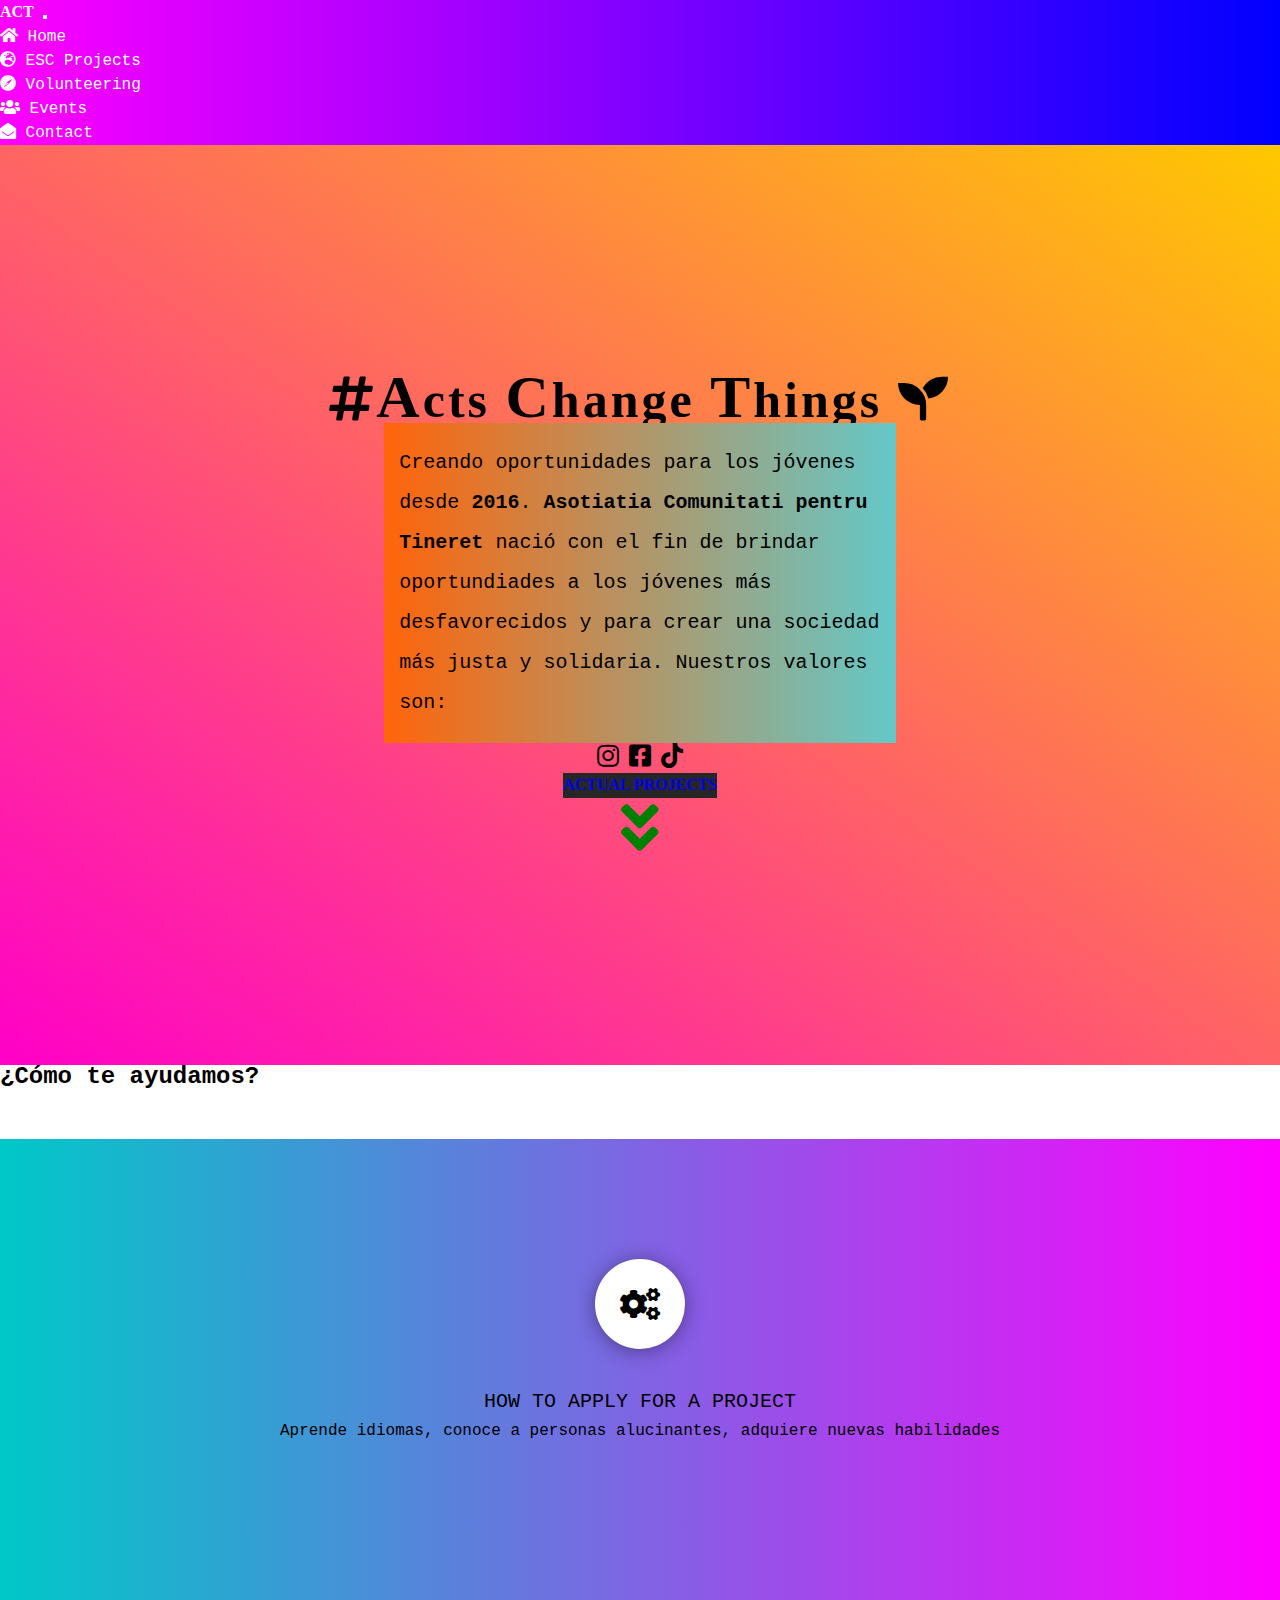
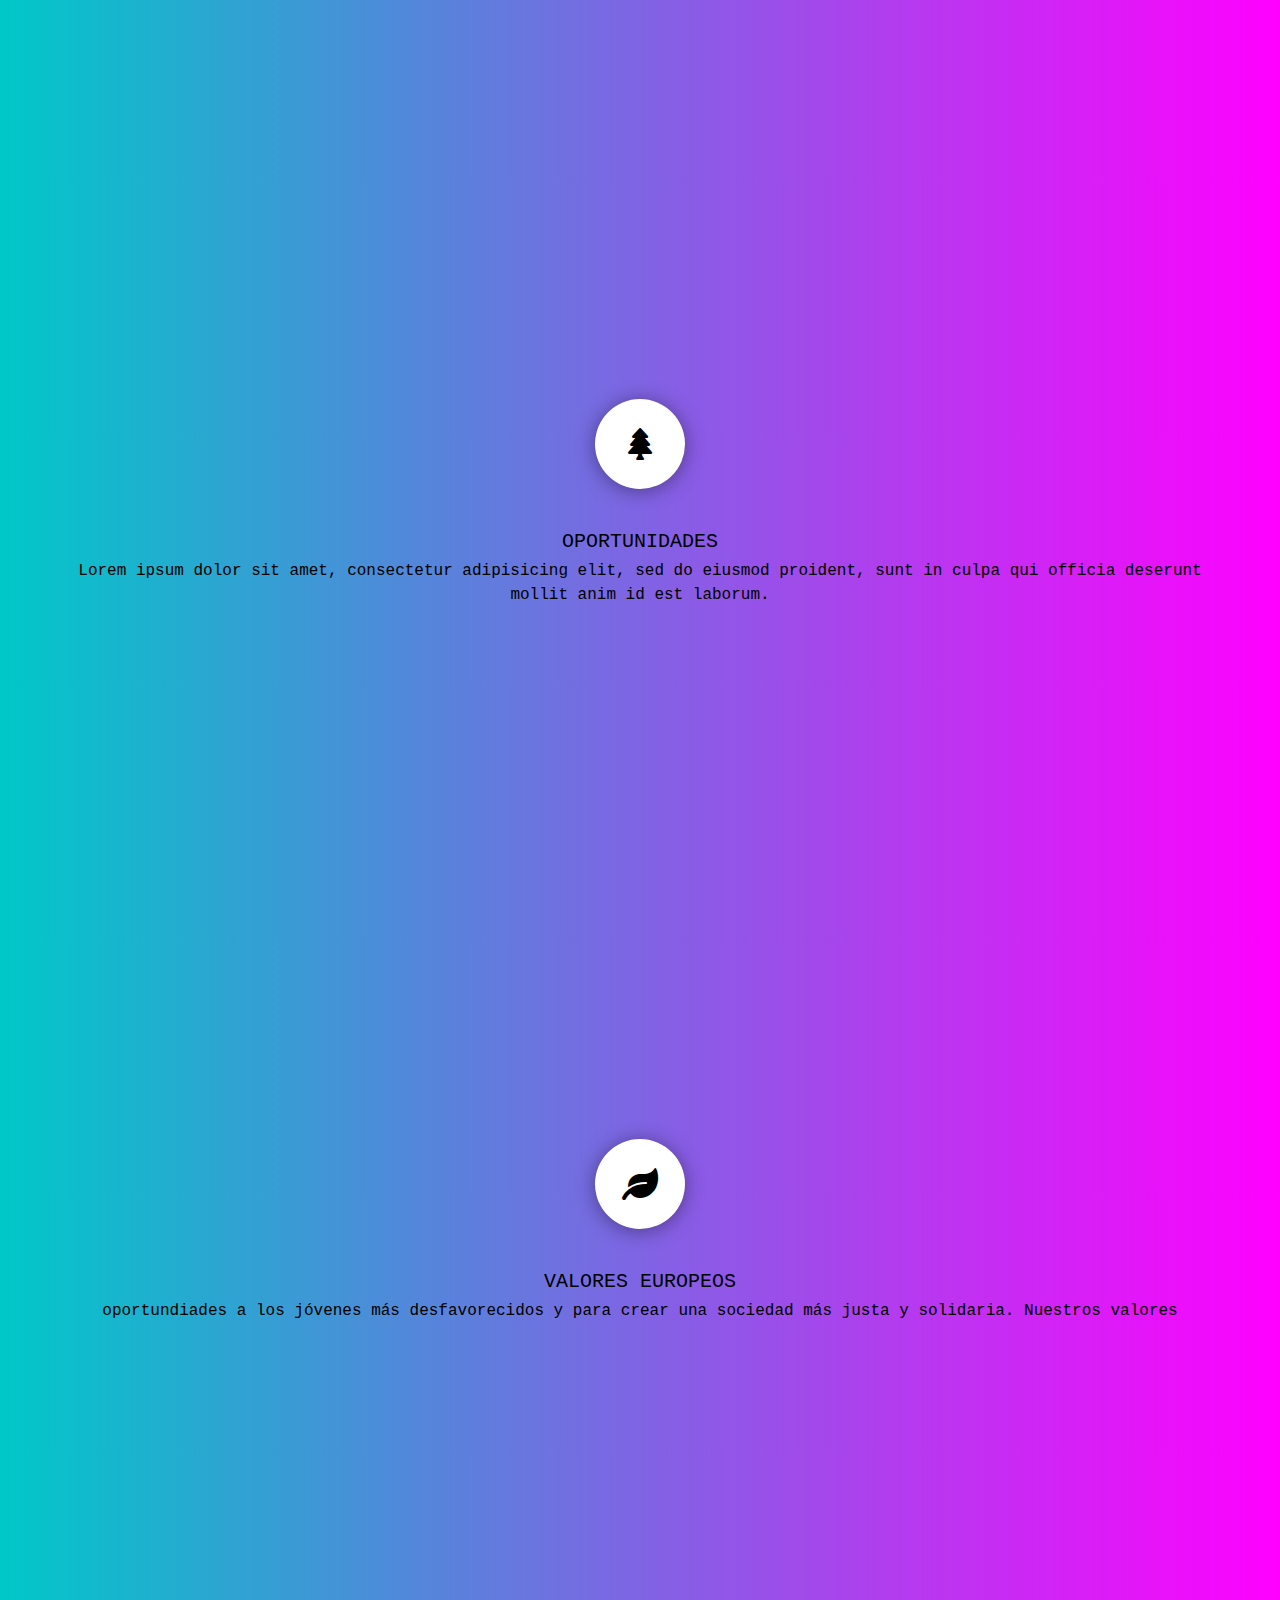
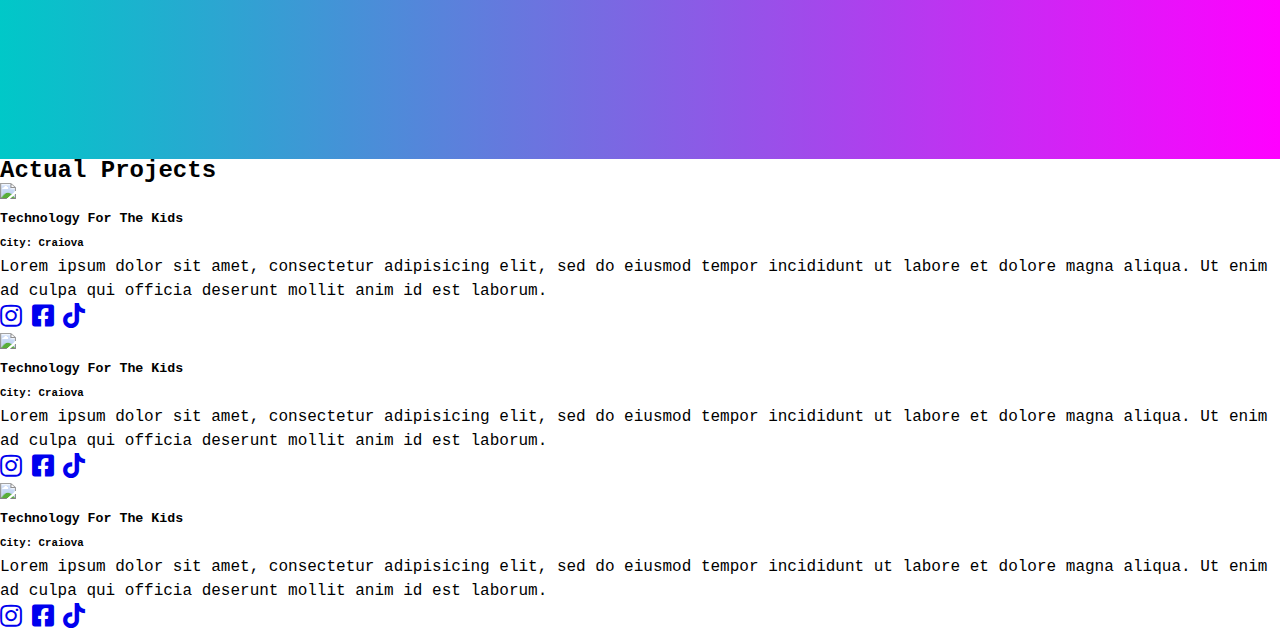
==== index.html @ 64cd0884 "first commit" ====
<!DOCTYPE html>
<html>
<head>
	<title></title>
    <meta charset="utf-8">
    <meta name="viewport" content="width=device-width, initial-scale=1.0">
    <!-- FONT AWESOME ICONS -->
    <link rel="stylesheet" type="text/css" href="https://cdnjs.cloudflare.com/ajax/libs/font-awesome/5.15.2/css/all.min.css">
    <link href="https://cdn.jsdelivr.net/npm/bootstrap@5.0.0-beta2/dist/css/bootstrap.min.css" rel="stylesheet" integrity="sha384-BmbxuPwQa2lc/FVzBcNJ7UAyJxM6wuqIj61tLrc4wSX0szH/Ev+nYRRuWlolflfl" crossorigin="anonymous">
    <link rel="stylesheet" type="text/css" href="styles.css">
    <link rel="stylesheet" type="text/css" href="banner.css">
    <!-- JQUERY SCRIPT -->
    <script src="https://code.jquery.com/jquery-3.5.1.slim.js" integrity="sha256-DrT5NfxfbHvMHux31Lkhxg42LY6of8TaYyK50jnxRnM=" crossorigin="anonymous"></script>
</head>
<body>

    <!-- MENU -->
    <nav class="navbar navbar-expand-lg navbar-light" id="menu">
      <div class="container">
        <a class="navbar-brand reggae py-4 h1" href="index.html">ACT</a>
        <button class="navbar-toggler" type="button" data-bs-toggle="collapse" data-bs-target="#navbarSupportedContent" aria-controls="navbarSupportedContent" aria-expanded="false" aria-label="Toggle navigation">
          <span class="navbar-toggler-icon"></span>
        </button>
        <div class="collapse navbar-collapse" id="navbarSupportedContent">
          <ul class="navbar-nav me-auto  mb-lg-0">
            <li class="nav-item">
              <a class="nav-link active" aria-current="page" href="index.html"><i class="fas fa-home"></i> Home</a>
            </li>
            <li class="nav-item">
              <a class="nav-link" href="esc.html"><i class="fas fa-globe-europe"></i> ESC Projects</a>
            </li>
            <li class="nav-item">
              <a class="nav-link" href="volunteering.html"><i class="fab fa-safari"></i> Volunteering</a>
            </li>
            <li class="nav-item">
              <a class="nav-link" href="events.html"><i class="fas fa-users"></i> Events</a>
            </li>
            
            <li class="nav-item">
              <a class="nav-link pb-4" href="contact.html"><i class="fas fa-envelope-open"></i> Contact</a>
            </li>
          </ul>
        </div>
      </div>
    </nav>
    
	<section id="banner">
    	<h1 class="text-white text-center reggae mb-4">
            <i class="fas fa-hashtag"></i><span class="uppercase">A</span>cts

            <span class="uppercase">C</span>hange

            <span class="uppercase">T</span>hings

            <i class="fas fa-seedling bg-success"></i>
        </h1>

    	<div id="banner-text" class="mb-4">
    		<p class="text-white">
	    		Creando oportunidades para los jóvenes desde <b>2016</b>. <strong class="text-dark">Asotiatia Comunitati pentru Tineret</strong> nació con el fin de brindar oportundiades a los jóvenes más desfavorecidos y para crear una sociedad más justa y solidaria. Nuestros valores son: 
	    	</p>
    	</div>

        <div class="row mb-4">
            <i class="fab fa-instagram social-icon"></i>
            <i class="fab fa-facebook-square social-icon"></i>
            <i class="fab fa-tiktok social-icon"></i>
            
        </div>
    	
        <div id="joinBtn">
            <a href="#active-projects" class="text-white btn btn-default reggae" >Actual Projects</a>
        </div>

        <div class="mt-4">
            <a href="#about-section"><i class="fas fa-angle-double-down move-down-btn"></i></a>
        </div>
    	
    </section>

    <main>

        <!-- ABOUT SECTION -->

        <section  id="about-section" class="pt-4 pb-4 bg-white">
            <div class="container mb-4 mt-4">
                <div class="row mt-4">
                    <div class="col-lg-12">
                        <div class="section-header text-center">
                            <h2 class="display-1 text-danger">¿Cómo te ayudamos?</h2>
                        </div>
                    </div>
                </div>
                <div class="row">
                    <div class="col-lg-4 mt-4">
                        <div class="single-service">
                            <span class="icon"><i class="fa fa-cogs"></i></span>
                            <div class="content">
                                <h3>HOW TO APPLY FOR A PROJECT</h3>
                                <p>
                                    Aprende idiomas, conoce a personas alucinantes, adquiere nuevas habilidades
                                </p>
                            </div>
                        </div>
                    </div>

                    <div class="col-lg-4 mt-4">
                            <div class="single-service">
                                <span class="icon"><i class="fas fa-tree"></i></span>
                                <div class="content">
                                    <h3 class="">OPORTUNIDADES</h3>
                                    <p class="lead">
                                        Lorem ipsum dolor sit amet, consectetur adipisicing elit, sed do eiusmod
                                        proident, sunt in culpa qui officia deserunt mollit anim id est laborum.
                                    </p>
                                </div>
                            </div>
                    </div>

                    <div class="col-lg-4 mt-4">
                        <div class="single-service">
                            <span class="icon"><i class="fa fa-leaf"></i></span>
                            <div class="content">
                                <h3>VALORES EUROPEOS</h3>
                                <p>
                                    oportundiades a los jóvenes más desfavorecidos y para crear una sociedad más justa y solidaria. Nuestros valores
                                </p>
                            </div>
                        </div>
                    </div>
                </div>
            </div>
        </section>

        <!-- ACTIVE PROJECTS -->

        <section id="active-projects" class="mb-5">
            <div class="wrapper">
                <div class="container">
                    <h2 class="mt-4 text-success display-1 text-center">Actual Projects</h2>
                    <div class="row">
                        <div class="col-md-6 col-lg-4 mt-4">
                            <img  class="card-img-top" src="https://i.hurimg.com/i/hdn/75/0x0/5da425cc0f25441cf4279f1d.jpg">

                            <div class="card-body">
                                <h5 class="card-title">Technology <span class="text-muted">For The Kids</span></h5>
                                <h6>City: Craiova</h6>
                                <p>
                                    Lorem ipsum dolor sit amet, consectetur adipisicing elit, sed do eiusmod
                                    tempor incididunt ut labore et dolore magna aliqua. Ut enim ad  culpa qui officia deserunt mollit anim id est laborum.
                                </p>
                                <div class="socials mx-auto" style="width:200px">
                                    <a href="#"><i class="fab fa-instagram social-icon mx-2"></i></a>
                                    <a href="#"><i class="fab fa-facebook-square social-icon mx-2"></i></a>
                                    <a href="#"><i class="fab fa-tiktok social-icon mx-2"></i></a>
                                </div>
                            </div>
                        </div>
                        
                        <div class="col-md-6 col-lg-4 mt-4">
                            <img  class="card-img-top" src="https://i.hurimg.com/i/hdn/75/0x0/5da425cc0f25441cf4279f1d.jpg">

                            <div class="card-body">
                                <h5 class="card-title">Technology <span class="text-muted">For The Kids</span></h5>
                                <h6>City: Craiova</h6>
                                <p>
                                    Lorem ipsum dolor sit amet, consectetur adipisicing elit, sed do eiusmod
                                    tempor incididunt ut labore et dolore magna aliqua. Ut enim ad  culpa qui officia deserunt mollit anim id est laborum.
                                </p>
                                <div class="socials">
                                    <a href="#"><i class="fab fa-instagram social-icon"></i></a>
                                    <a href="#"><i class="fab fa-facebook-square social-icon"></i></a>
                                    <a href="#"><i class="fab fa-tiktok social-icon"></i></a>
                                </div>
                            </div>
                        </div>

                        <div class="col-md-6 col-lg-4 mt-4">
                            <img  class="card-img-top" src="https://i.hurimg.com/i/hdn/75/0x0/5da425cc0f25441cf4279f1d.jpg">

                            <div class="card-body">
                                <h5 class="card-title">Technology <span class="text-muted">For The Kids</span></h5>
                                <h6>City: Craiova</h6>
                                <p>
                                    Lorem ipsum dolor sit amet, consectetur adipisicing elit, sed do eiusmod
                                    tempor incididunt ut labore et dolore magna aliqua. Ut enim ad  culpa qui officia deserunt mollit anim id est laborum.
                                </p>
                                <div class="socials mx-auto">
                                    <a href="#"><i class="fab fa-instagram social-icon"></i></a>
                                    <a href="#"><i class="fab fa-facebook-square social-icon"></i></a>
                                    <a href="#"><i class="fab fa-tiktok social-icon"></i></a>
                                </div>
                            </div>
                        </div>

                    </div>
                </div>
            </div>
        </section>
    </main>


    <script type="text/javascript">
        $(document).ready(function() {
            $('.single-service:odd').css('background', 'linear-gradient(90deg, rgb(255, 200, 255), rgb(0, 200, 255))')
            $('.single-service:odd').on('mouseenter', function() {
                $('.single-service:odd').css('background', 'linear-gradient(-90deg, rgb(255, 200, 255), rgb(0, 200, 255))')
            })
            $('.single-service:odd').on('mouseleave', function() {
                $('.single-service:odd').css('background', 'linear-gradient(90deg, rgb(255, 200, 255), rgb(0, 200, 255))')
            })
        })
    </script>
    <script src="https://cdn.jsdelivr.net/npm/bootstrap@5.0.0-beta2/dist/js/bootstrap.bundle.min.js" integrity="sha384-b5kHyXgcpbZJO/tY9Ul7kGkf1S0CWuKcCD38l8YkeH8z8QjE0GmW1gYU5S9FOnJ0" crossorigin="anonymous"></script>
</body>
</html>
---- styles.css ----
* {
	margin: 0;
	padding: 0;
}

body {
	line-height: 1.5em;
	font-size: 16px;
	font-family: monospace;
}

#menu {
	background: linear-gradient(-90deg, rgb(0, 0, 255), rgb(255, 0, 255));
}

#menu a {
	color: white;
}

#menu a:hover {
	color: yellow;
}

a {
	text-decoration: none;
}


.reggae {
	font-family: 'Reggae One', cursive;
	font-weight: 800;
}

.monospace {
	font-family: monospace;
}

.social-icon  {
	width: auto;
	font-size: 25px;
}

.social-icon:hover {
	background: color: rgb(0, 100, 20);
	color: rgb(255, 200, 0);
}



/* HOME/#ABOUT_SECTION */

.section-padding{
	padding: 30px;
	margin-bottom: 20px;
}

.section-header {
	margin-bottom: 50px;
}


.single-service {
	transition: .5s;
	text-align: center;
	height: 500px;
	padding: 120px 50px;
	background: linear-gradient(90deg, rgb(0, 200, 200), rgb(255, 0, 255));
}


.single-service .icon {
	background-color: #fff;
	border-radius: 50%;
	box-shadow: 0 2px 20px rgba(0, 0, 0, 0.4);
	color: #000;
	display: inline-block;
	height: 90px;
	width: 90px;
	margin-bottom: 35px;
}

.single-service .icon i {
	display: block;
	font-size: 32px;
	line-height: 90px;
}

.single-service .content {
	height: 32px;
	transition: .5s;
}

.single-service .content h3 {
	font-size: 20px;
	font-weight: 300;
	line-height: 35px;
	margin: 0;
	text-transform: uppercase;
}

.single-serivice .content p {
	color: #fff;
	line-height: 29px;
	margin: 27px 0 0;
}

.single-service:hover {
	background: linear-gradient(90deg, rgb(200, 200, 50), rgb(0, 200, 200));
	padding: 60px 50px;
}

.single-service:hover .content {
	height: 140px;
}


@media (max-width: 900px) {
	.social-icon {
		font-size: 50px;
	}
}
---- banner.css ----
section#banner {
	height: 900px;
	padding: 20px 0 0 0;
	background: linear-gradient(35deg, rgb(255, 0, 200), rgb(255, 200, 0));
	display: flex;
	justify-content: center;
	align-items: center;
	flex-flow: column;
}

section#banner h1 {
	font-size: 50px;
	font-weight: 800;
	margin: 0;
	letter-spacing: 3px;
}

section#banner h1 span.uppercase {
	font-size: 60px;
	color: #000000;
	animation-name: jumpingUpper;
	animation-duration: 1s;
	animation-iteration-count: 1;
}

section#banner #banner-text {
	width: 40%;
	background: linear-gradient(90deg, rgb(555, 100, 10), rgb(100, 200, 200));
}

section#banner #banner-text p {
	font-size: 20px;
	line-height: 2em;
	padding: 20px 3%;
}


section#banner #joinBtn {
	text-transform: uppercase;
	text-decoration: none;
	background: #262626;
	color: orange;
	animation-name: btnAnimation;
	animation-duration: 4s;
	animation-iteration-count: infinite;
}

.move-down-btn {
	color: green;
	width: auto;
	font-size: 60px;
	animation-name: palpitation;
	animation-duration: 3s;
	animation-iteration-count: infinite;
}




@media (max-width: 900px) {

	section#banner {
		height: 900px;
	}

	section#banner h1 {
		font-size: 35px;
	}

	section#banner #banner-text {
		width: 99%;
		padding: 10px 10% 0px 10%;
	}
}

/* ANIMATIONS */


@keyframes btnAnimation {
	0% {
		color: blue;
		transform: scale(1);
	}

	50% {
		color: orange;
		transform: scale(1.5);
	}

	100% {
		color: white;
		transform: scale(1);
	}
}

@keyframes jumpingUpper {
	from {
		position: relative;
		top: 100px;
	}

	to {
		position: relative;
		top: -10px;
	}
}


@keyframes palpitation {
	0% {
		transform: scale(1);
		color: rgba(255, 0, 255, 0.5);
	}

	50% {
		transform: scale(1.2);
		color: rgba(255, 0, 255);
	}

	100% {
		transform: scale(1);
		color: rgba(255, 200, 255);
	}
}
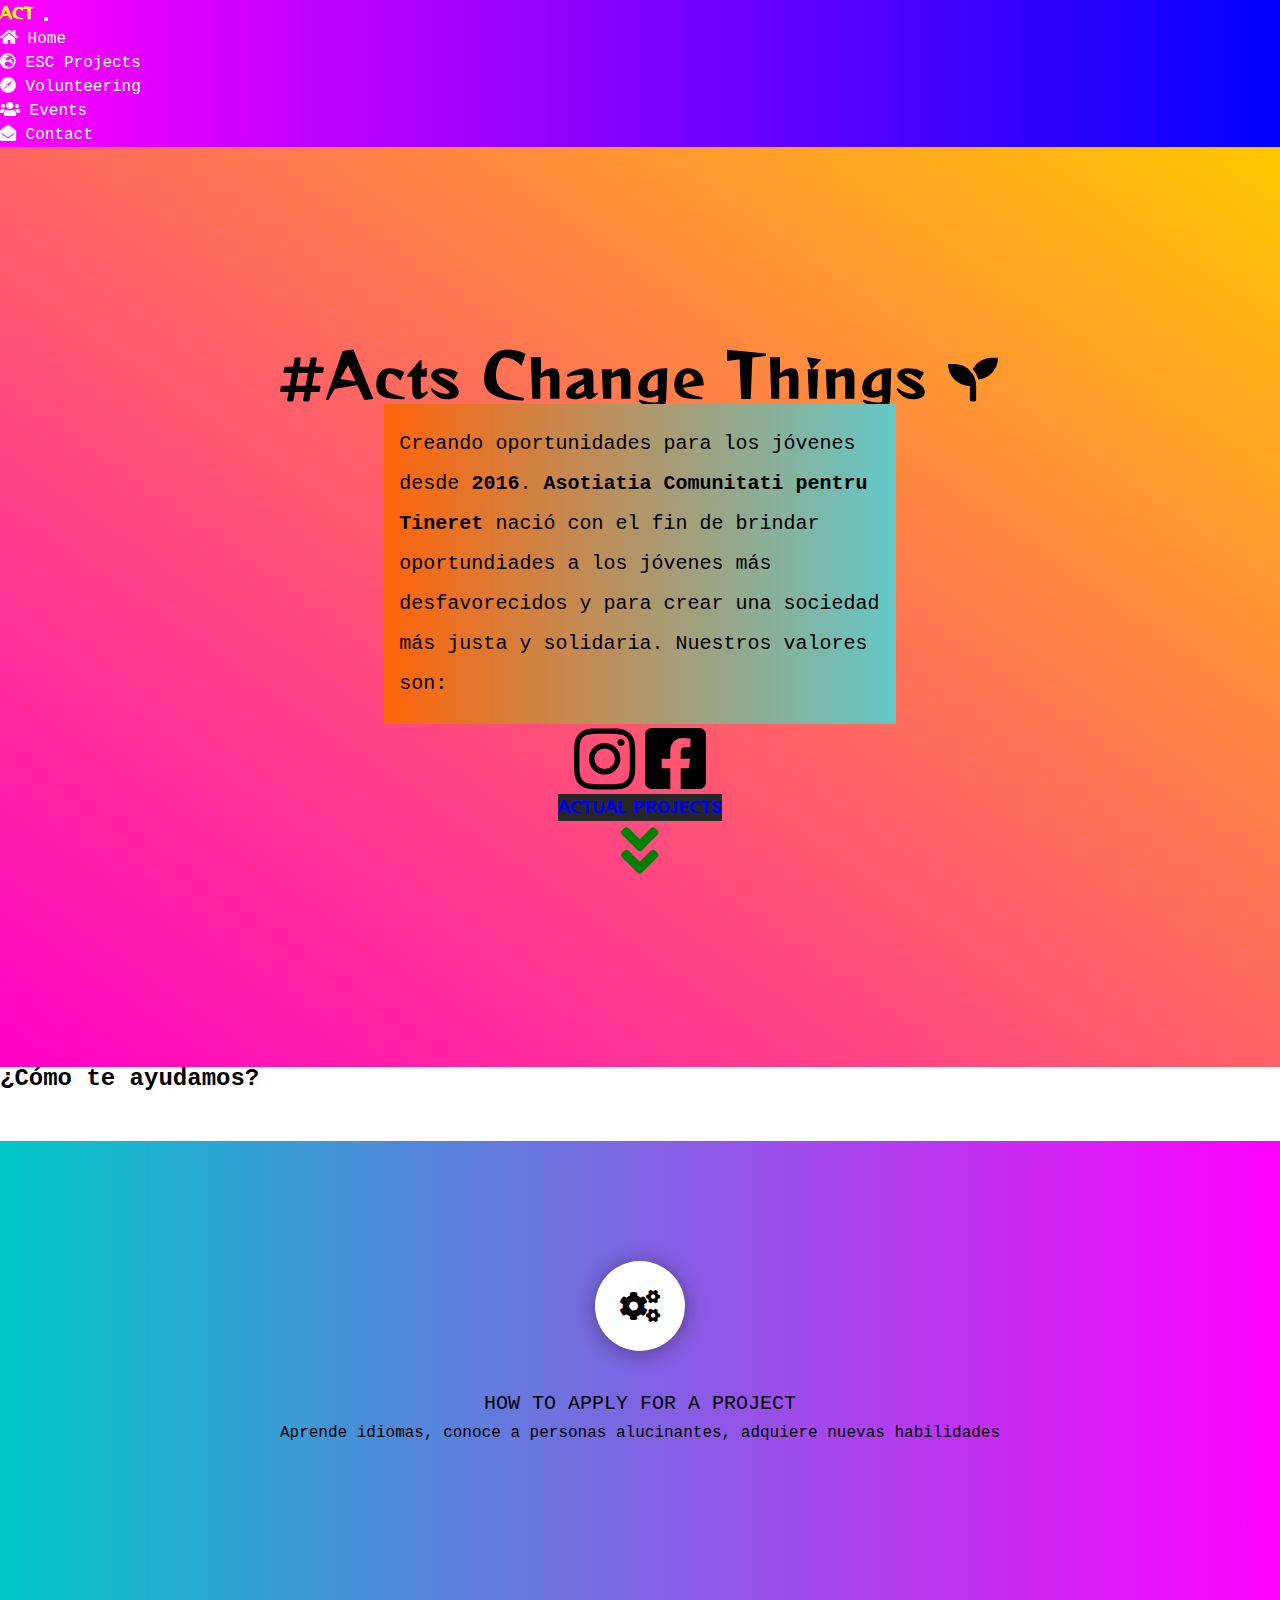
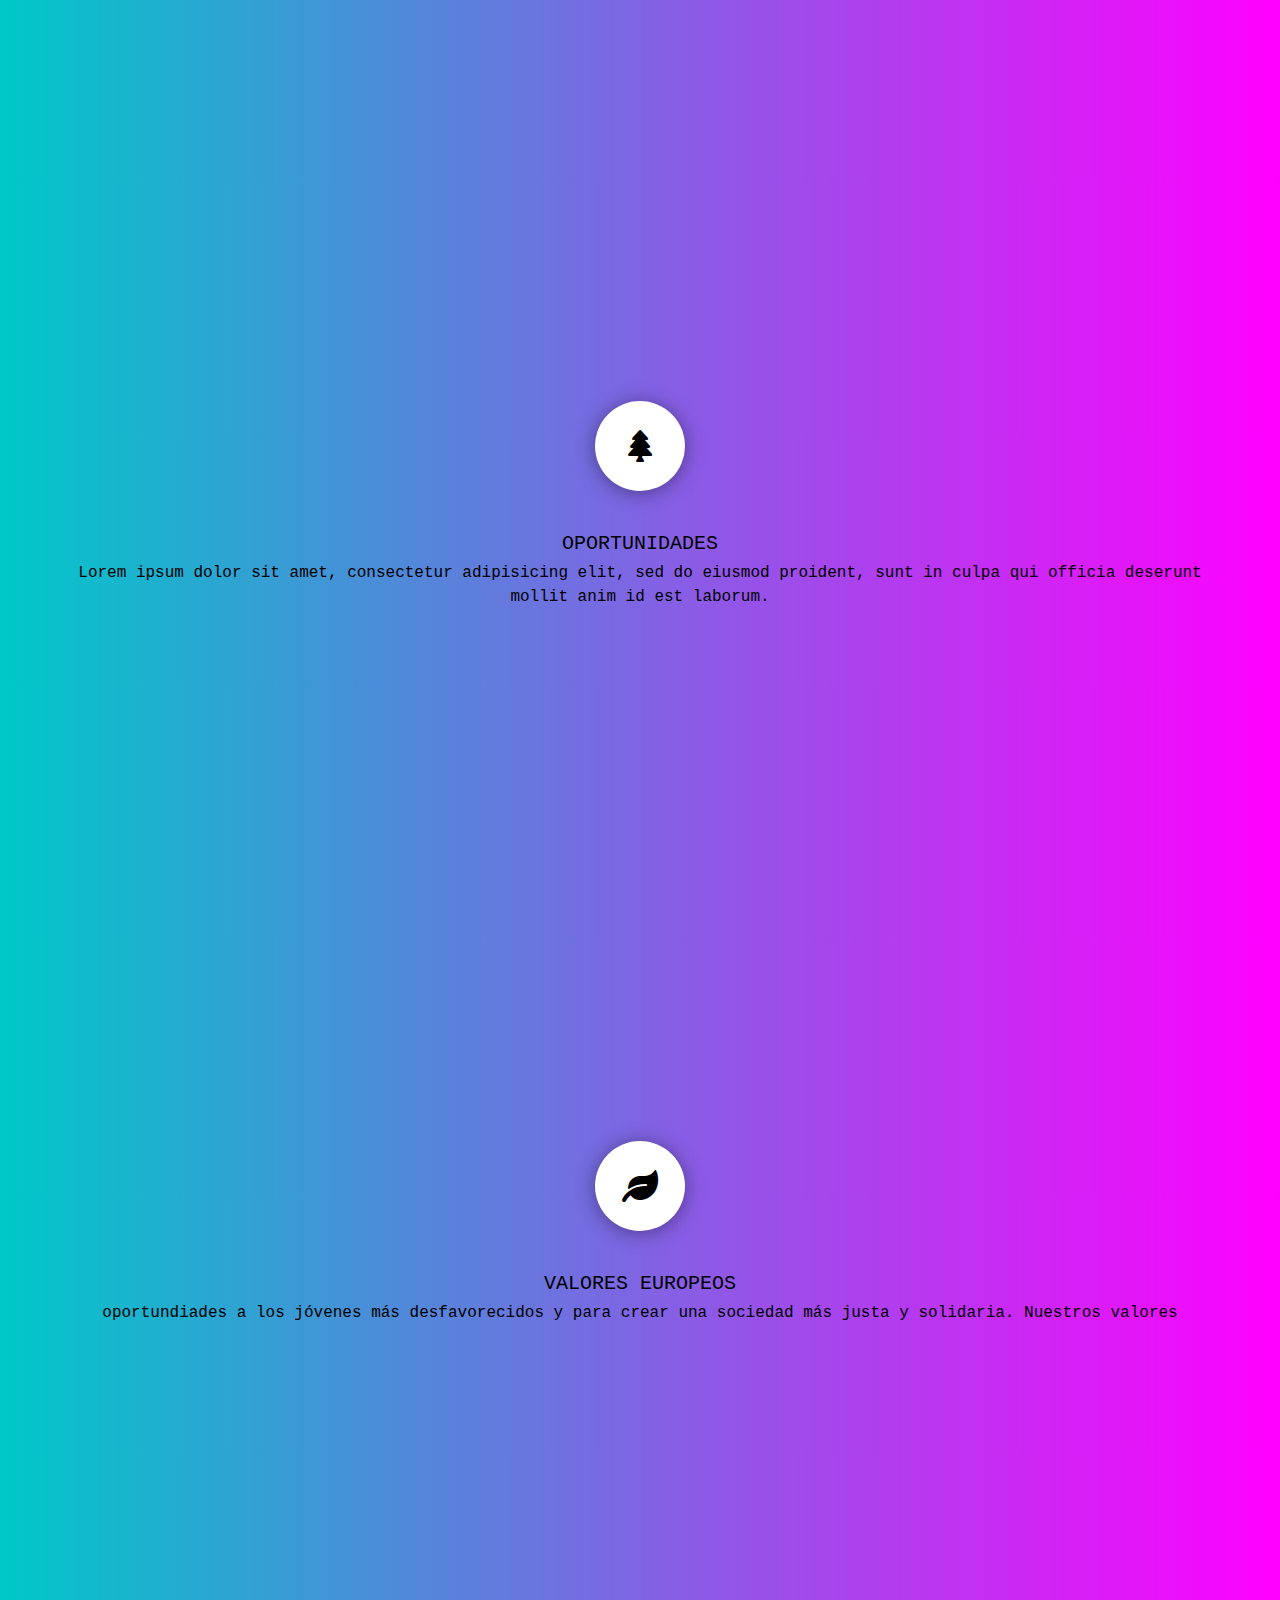
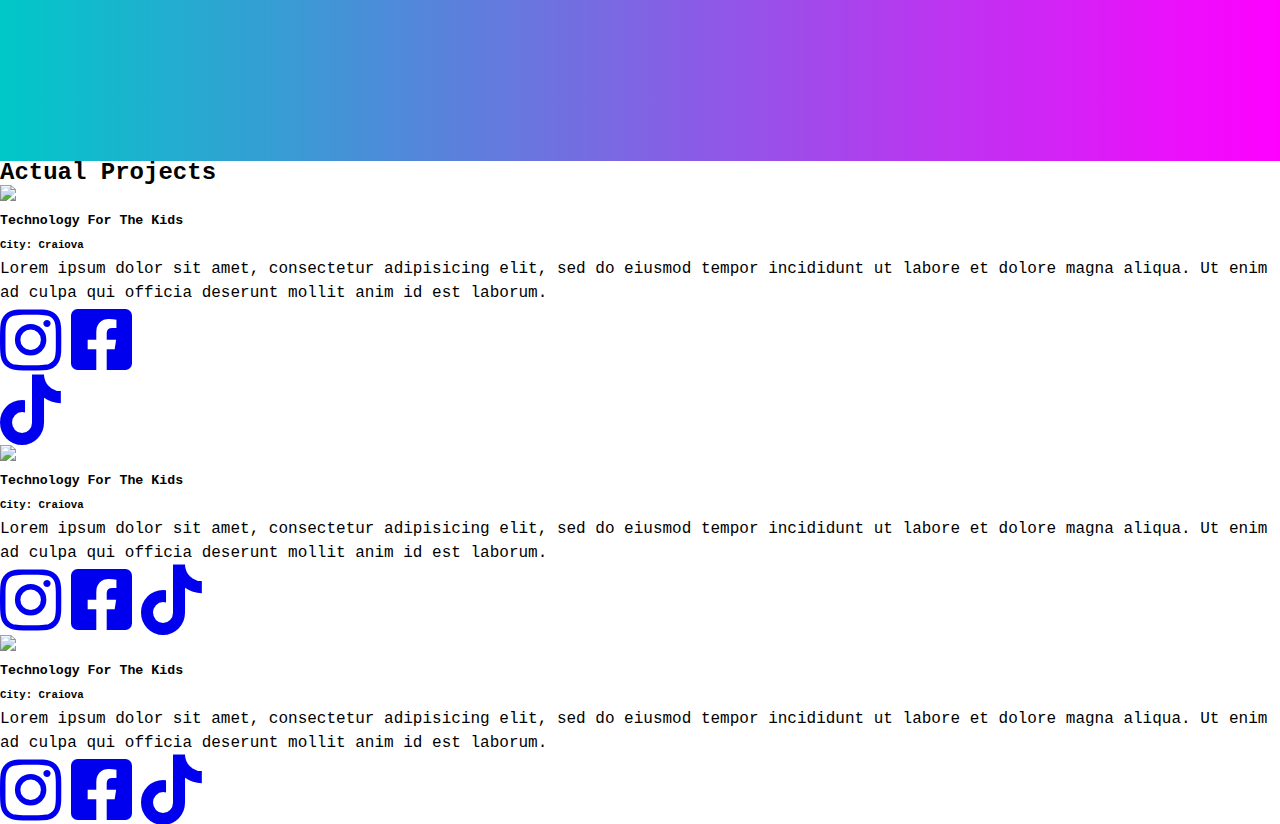
==== commit e4f49601: "second commit" ====
--- a/index.html
+++ b/index.html
@@ -64,7 +64,6 @@
         <div class="row mb-4">
             <i class="fab fa-instagram social-icon"></i>
             <i class="fab fa-facebook-square social-icon"></i>
-            <i class="fab fa-tiktok social-icon"></i>
             
         </div>
     	
@@ -197,6 +196,10 @@
                 </div>
             </div>
         </section>
+
+        <!-- LAST EVENTS -->
+
+
     </main>
 
 
--- a/styles.css
+++ b/styles.css
@@ -1,3 +1,7 @@
+/* IMPORT THE REGGAE FONTS */
+@import url('https://fonts.googleapis.com/css2?family=Reggae+One&display=swap');
+
+
 * {
 	margin: 0;
 	padding: 0;
@@ -35,11 +39,12 @@
 	font-family: monospace;
 }
 
-.social-icon  {
+.social-icon {
+	font-size: 70px;
 	width: auto;
-	font-size: 25px;
 }
 
+*/
 .social-icon:hover {
 	background: color: rgb(0, 100, 20);
 	color: rgb(255, 200, 0);
@@ -118,4 +123,4 @@
 	.social-icon {
 		font-size: 50px;
 	}
-}
+}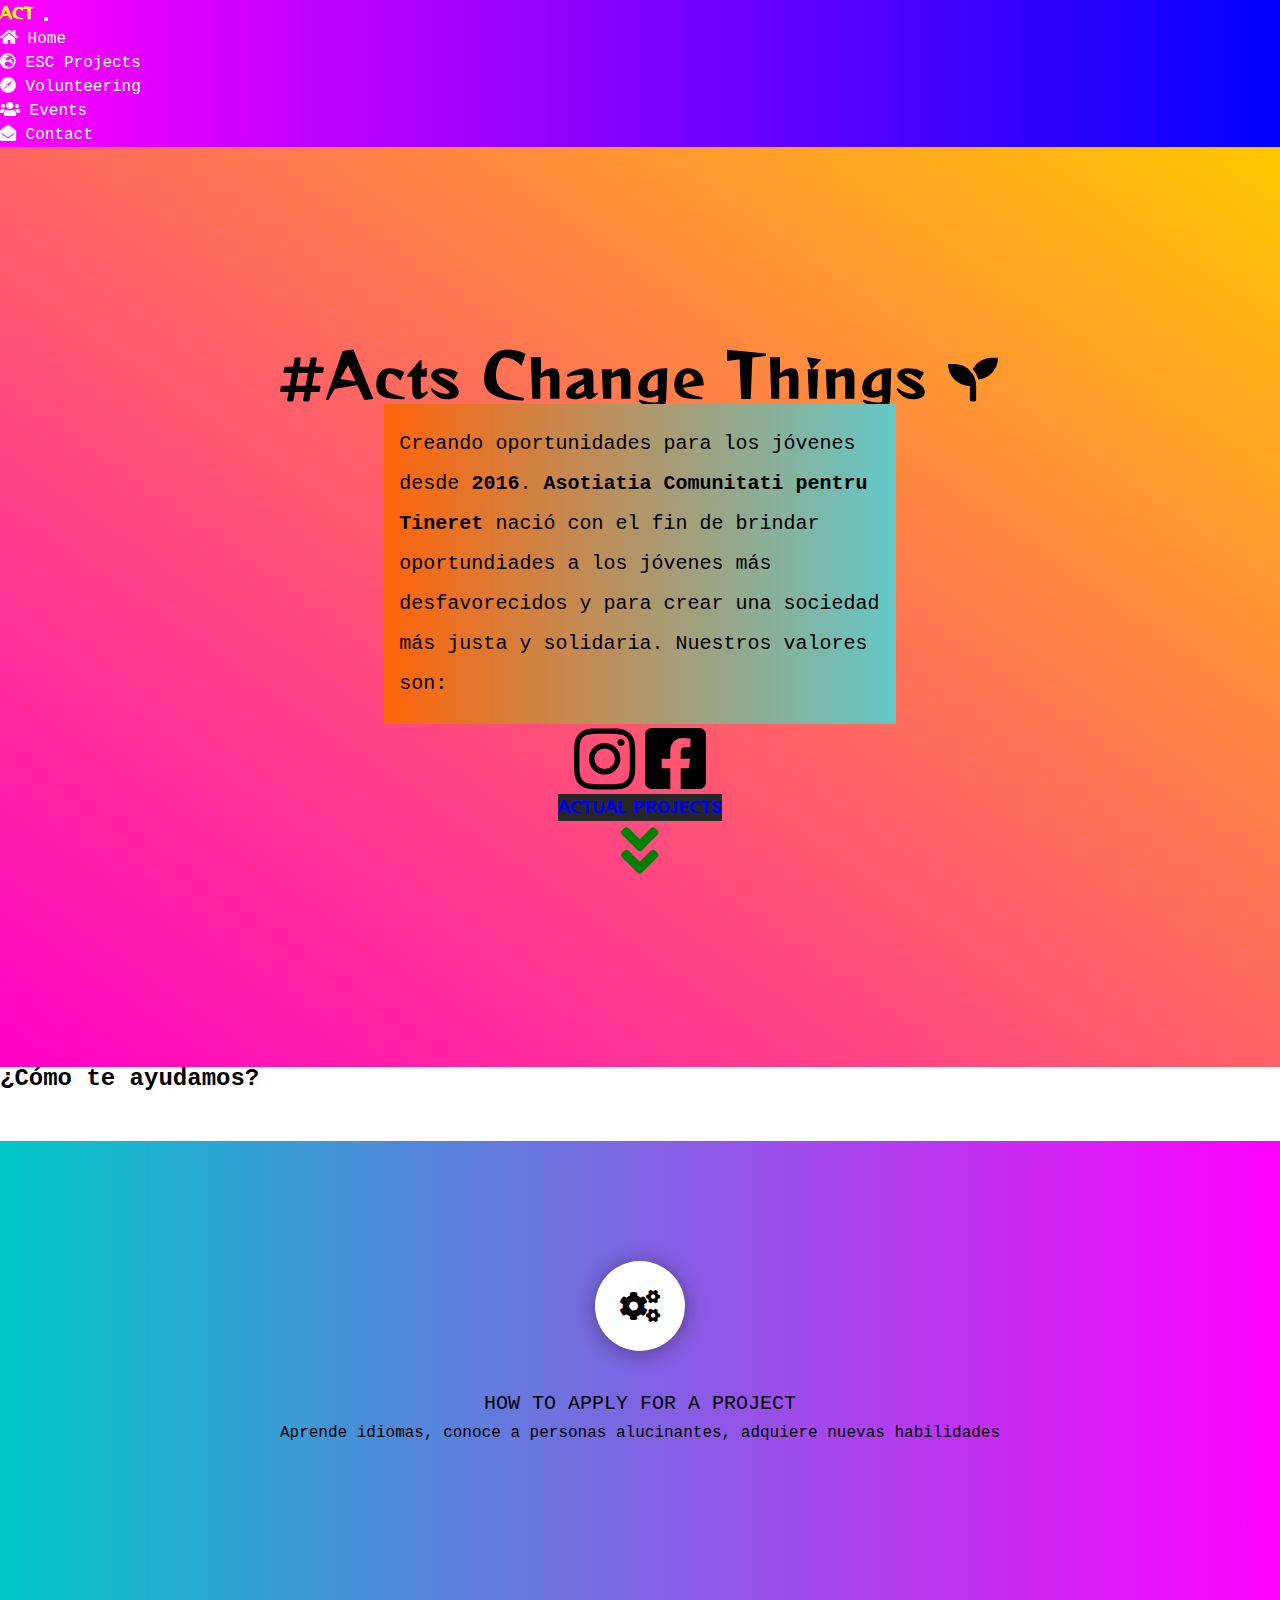
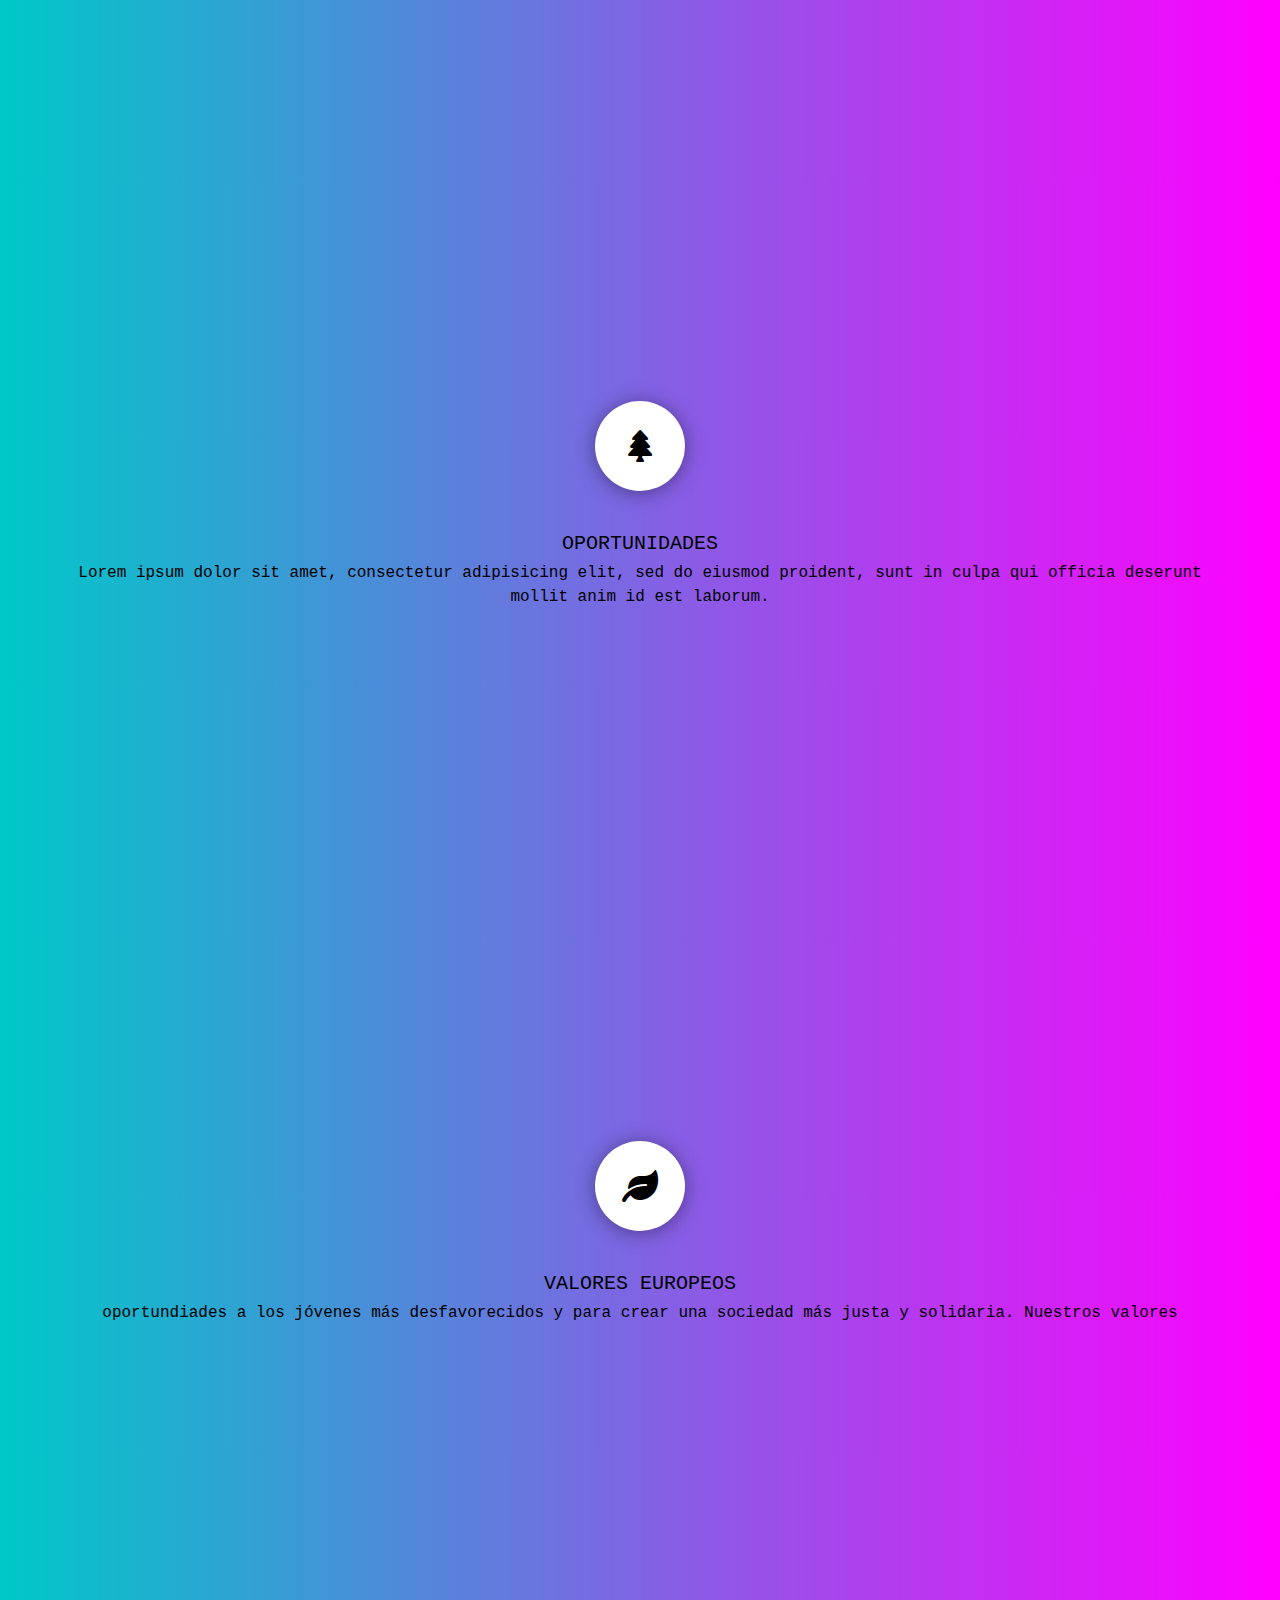
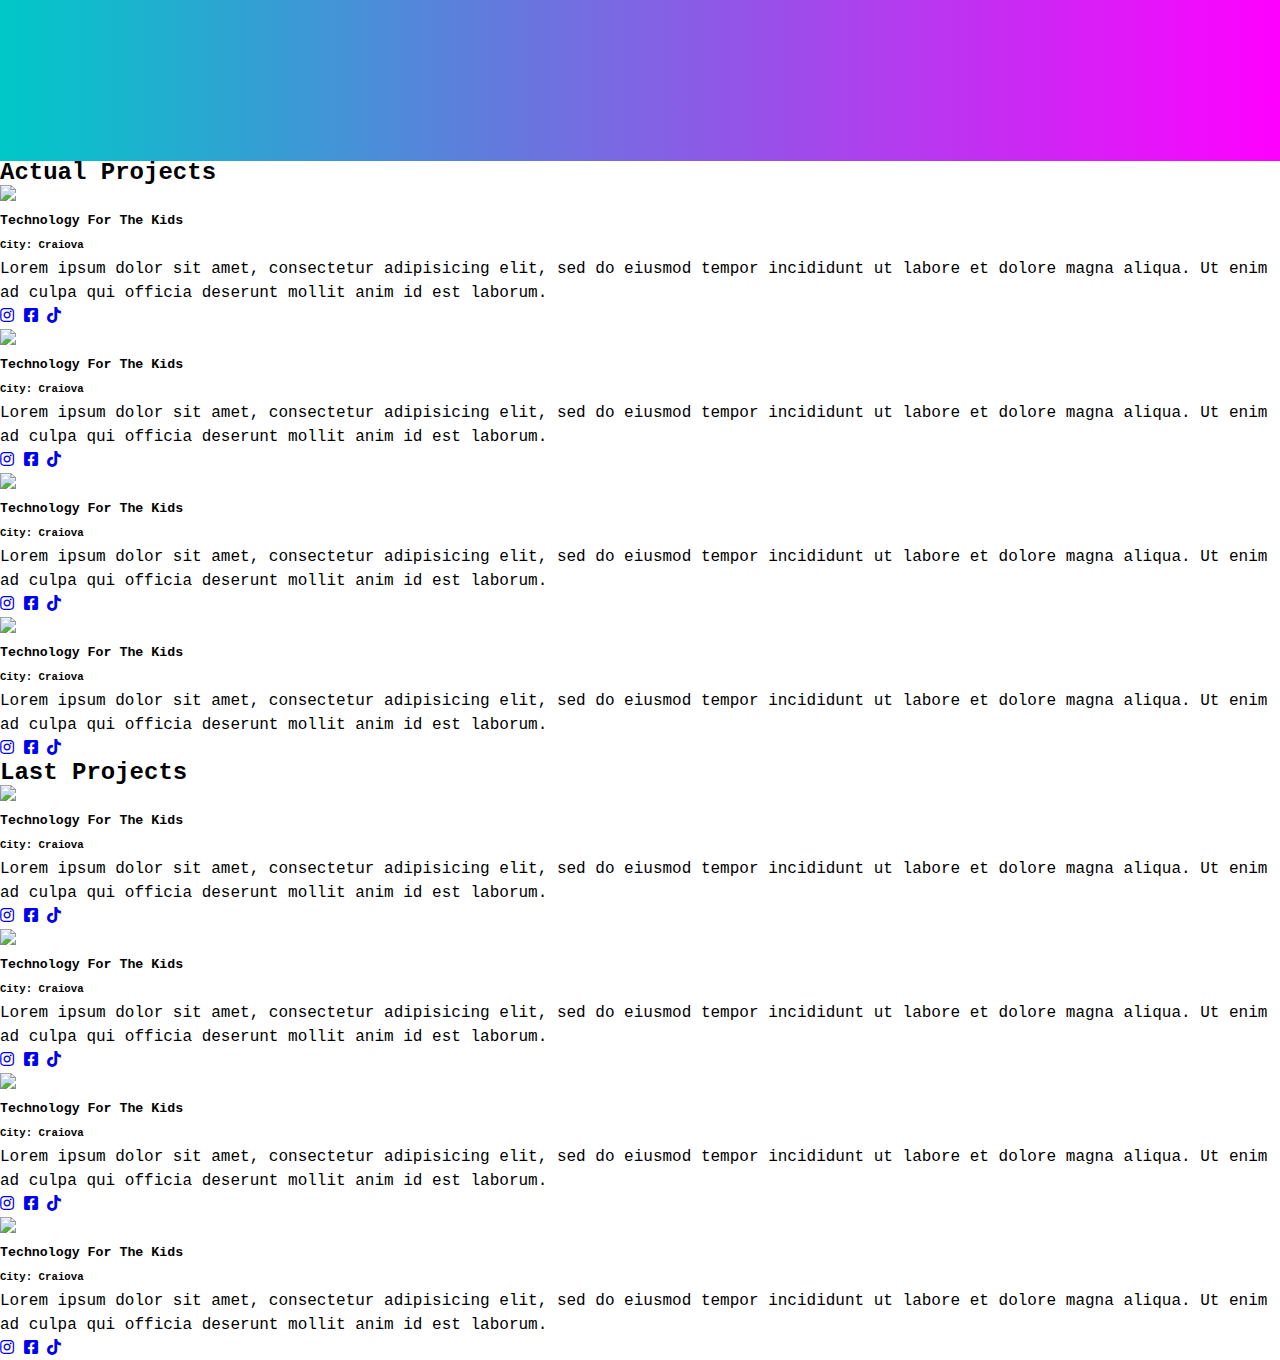
==== commit c08d5a74: "thirth commit" ====
--- a/index.html
+++ b/index.html
@@ -149,56 +149,153 @@
                                     tempor incididunt ut labore et dolore magna aliqua. Ut enim ad  culpa qui officia deserunt mollit anim id est laborum.
                                 </p>
                                 <div class="socials mx-auto" style="width:200px">
-                                    <a href="#"><i class="fab fa-instagram social-icon mx-2"></i></a>
-                                    <a href="#"><i class="fab fa-facebook-square social-icon mx-2"></i></a>
-                                    <a href="#"><i class="fab fa-tiktok social-icon mx-2"></i></a>
-                                </div>
-                            </div>
-                        </div>
-                        
-                        <div class="col-md-6 col-lg-4 mt-4">
-                            <img  class="card-img-top" src="https://i.hurimg.com/i/hdn/75/0x0/5da425cc0f25441cf4279f1d.jpg">
-
-                            <div class="card-body">
-                                <h5 class="card-title">Technology <span class="text-muted">For The Kids</span></h5>
-                                <h6>City: Craiova</h6>
-                                <p>
-                                    Lorem ipsum dolor sit amet, consectetur adipisicing elit, sed do eiusmod
-                                    tempor incididunt ut labore et dolore magna aliqua. Ut enim ad  culpa qui officia deserunt mollit anim id est laborum.
-                                </p>
-                                <div class="socials">
-                                    <a href="#"><i class="fab fa-instagram social-icon"></i></a>
-                                    <a href="#"><i class="fab fa-facebook-square social-icon"></i></a>
-                                    <a href="#"><i class="fab fa-tiktok social-icon"></i></a>
-                                </div>
-                            </div>
-                        </div>
-
-                        <div class="col-md-6 col-lg-4 mt-4">
-                            <img  class="card-img-top" src="https://i.hurimg.com/i/hdn/75/0x0/5da425cc0f25441cf4279f1d.jpg">
-
-                            <div class="card-body">
-                                <h5 class="card-title">Technology <span class="text-muted">For The Kids</span></h5>
-                                <h6>City: Craiova</h6>
-                                <p>
-                                    Lorem ipsum dolor sit amet, consectetur adipisicing elit, sed do eiusmod
-                                    tempor incididunt ut labore et dolore magna aliqua. Ut enim ad  culpa qui officia deserunt mollit anim id est laborum.
-                                </p>
-                                <div class="socials mx-auto">
-                                    <a href="#"><i class="fab fa-instagram social-icon"></i></a>
-                                    <a href="#"><i class="fab fa-facebook-square social-icon"></i></a>
-                                    <a href="#"><i class="fab fa-tiktok social-icon"></i></a>
-                                </div>
-                            </div>
-                        </div>
-
+                                    <a href="#" class="h1"><i class="fab fa-instagram social-icon mx-2"></i></a>
+                                    <a href="#" class="h1"><i class="fab fa-facebook-square social-icon mx-2"></i></a>
+                                    <a href="#" class="h1"><i class="fab fa-tiktok social-icon mx-2"></i></a>
+                                </div>
+                            </div>
+                        </div>
+
+                        <div class="col-md-6 col-lg-4 mt-4">
+                            <img  class="card-img-top" src="https://i.hurimg.com/i/hdn/75/0x0/5da425cc0f25441cf4279f1d.jpg">
+
+                            <div class="card-body">
+                                <h5 class="card-title">Technology <span class="text-muted">For The Kids</span></h5>
+                                <h6>City: Craiova</h6>
+                                <p>
+                                    Lorem ipsum dolor sit amet, consectetur adipisicing elit, sed do eiusmod
+                                    tempor incididunt ut labore et dolore magna aliqua. Ut enim ad  culpa qui officia deserunt mollit anim id est laborum.
+                                </p>
+                                <div class="socials mx-auto" style="width:200px">
+                                    <a href="#" class="h1"><i class="fab fa-instagram social-icon mx-2"></i></a>
+                                    <a href="#" class="h1"><i class="fab fa-facebook-square social-icon mx-2"></i></a>
+                                    <a href="#" class="h1"><i class="fab fa-tiktok social-icon mx-2"></i></a>
+                                </div>
+                            </div>
+                        </div>
+
+                        <div class="col-md-6 col-lg-4 mt-4">
+                            <img  class="card-img-top" src="https://i.hurimg.com/i/hdn/75/0x0/5da425cc0f25441cf4279f1d.jpg">
+
+                            <div class="card-body">
+                                <h5 class="card-title">Technology <span class="text-muted">For The Kids</span></h5>
+                                <h6>City: Craiova</h6>
+                                <p>
+                                    Lorem ipsum dolor sit amet, consectetur adipisicing elit, sed do eiusmod
+                                    tempor incididunt ut labore et dolore magna aliqua. Ut enim ad  culpa qui officia deserunt mollit anim id est laborum.
+                                </p>
+                                <div class="socials mx-auto" style="width:200px">
+                                    <a href="#" class="h1"><i class="fab fa-instagram social-icon mx-2"></i></a>
+                                    <a href="#" class="h1"><i class="fab fa-facebook-square social-icon mx-2"></i></a>
+                                    <a href="#" class="h1"><i class="fab fa-tiktok social-icon mx-2"></i></a>
+                                </div>
+                            </div>
+                        </div>
+
+                        <div class="col-md-6 col-lg-4 mt-4">
+                            <img  class="card-img-top" src="https://i.hurimg.com/i/hdn/75/0x0/5da425cc0f25441cf4279f1d.jpg">
+
+                            <div class="card-body">
+                                <h5 class="card-title">Technology <span class="text-muted">For The Kids</span></h5>
+                                <h6>City: Craiova</h6>
+                                <p>
+                                    Lorem ipsum dolor sit amet, consectetur adipisicing elit, sed do eiusmod
+                                    tempor incididunt ut labore et dolore magna aliqua. Ut enim ad  culpa qui officia deserunt mollit anim id est laborum.
+                                </p>
+                                <div class="socials mx-auto" style="width:200px">
+                                    <a href="#" class="h1"><i class="fab fa-instagram social-icon mx-2"></i></a>
+                                    <a href="#" class="h1"><i class="fab fa-facebook-square social-icon mx-2"></i></a>
+                                    <a href="#" class="h1"><i class="fab fa-tiktok social-icon mx-2"></i></a>
+                                </div>
+                            </div>
+                        </div>
                     </div>
                 </div>
             </div>
         </section>
 
-        <!-- LAST EVENTS -->
-
+        <!-- LAST PROJECTS -->
+
+        <section id="last-projects" class="mb-5">
+            <div class="wrapper">
+                <div class="container">
+                    <h2 class="mt-4 text-info display-1 text-center">Last Projects</h2>
+                    <div class="row">
+                        <div class="col-md-6 col-lg-4 mt-4">
+                            <img  class="card-img-top" src="https://i.hurimg.com/i/hdn/75/0x0/5da425cc0f25441cf4279f1d.jpg">
+
+                            <div class="card-body">
+                                <h5 class="card-title">Technology <span class="text-muted">For The Kids</span></h5>
+                                <h6>City: Craiova</h6>
+                                <p>
+                                    Lorem ipsum dolor sit amet, consectetur adipisicing elit, sed do eiusmod
+                                    tempor incididunt ut labore et dolore magna aliqua. Ut enim ad  culpa qui officia deserunt mollit anim id est laborum.
+                                </p>
+                                <div class="socials mx-auto" style="width:200px">
+                                    <a href="#" class="h1"><i class="fab fa-instagram social-icon mx-2"></i></a>
+                                    <a href="#" class="h1"><i class="fab fa-facebook-square social-icon mx-2"></i></a>
+                                    <a href="#" class="h1"><i class="fab fa-tiktok social-icon mx-2"></i></a>
+                                </div>
+                            </div>
+                        </div>
+
+                        <div class="col-md-6 col-lg-4 mt-4">
+                            <img  class="card-img-top" src="https://i.hurimg.com/i/hdn/75/0x0/5da425cc0f25441cf4279f1d.jpg">
+
+                            <div class="card-body">
+                                <h5 class="card-title">Technology <span class="text-muted">For The Kids</span></h5>
+                                <h6>City: Craiova</h6>
+                                <p>
+                                    Lorem ipsum dolor sit amet, consectetur adipisicing elit, sed do eiusmod
+                                    tempor incididunt ut labore et dolore magna aliqua. Ut enim ad  culpa qui officia deserunt mollit anim id est laborum.
+                                </p>
+                                <div class="socials mx-auto" style="width:200px">
+                                    <a href="#" class="h1"><i class="fab fa-instagram social-icon mx-2"></i></a>
+                                    <a href="#" class="h1"><i class="fab fa-facebook-square social-icon mx-2"></i></a>
+                                    <a href="#" class="h1"><i class="fab fa-tiktok social-icon mx-2"></i></a>
+                                </div>
+                            </div>
+                        </div>
+
+                        <div class="col-md-6 col-lg-4 mt-4">
+                            <img  class="card-img-top" src="https://i.hurimg.com/i/hdn/75/0x0/5da425cc0f25441cf4279f1d.jpg">
+
+                            <div class="card-body">
+                                <h5 class="card-title">Technology <span class="text-muted">For The Kids</span></h5>
+                                <h6>City: Craiova</h6>
+                                <p>
+                                    Lorem ipsum dolor sit amet, consectetur adipisicing elit, sed do eiusmod
+                                    tempor incididunt ut labore et dolore magna aliqua. Ut enim ad  culpa qui officia deserunt mollit anim id est laborum.
+                                </p>
+                                <div class="socials mx-auto" style="width:200px">
+                                    <a href="#" class="h1"><i class="fab fa-instagram social-icon mx-2"></i></a>
+                                    <a href="#" class="h1"><i class="fab fa-facebook-square social-icon mx-2"></i></a>
+                                    <a href="#" class="h1"><i class="fab fa-tiktok social-icon mx-2"></i></a>
+                                </div>
+                            </div>
+                        </div>
+
+                        <div class="col-md-6 col-lg-4 mt-4">
+                            <img  class="card-img-top" src="https://i.hurimg.com/i/hdn/75/0x0/5da425cc0f25441cf4279f1d.jpg">
+
+                            <div class="card-body">
+                                <h5 class="card-title">Technology <span class="text-muted">For The Kids</span></h5>
+                                <h6>City: Craiova</h6>
+                                <p>
+                                    Lorem ipsum dolor sit amet, consectetur adipisicing elit, sed do eiusmod
+                                    tempor incididunt ut labore et dolore magna aliqua. Ut enim ad  culpa qui officia deserunt mollit anim id est laborum.
+                                </p>
+                                <div class="socials mx-auto" style="width:200px">
+                                    <a href="#" class="h1"><i class="fab fa-instagram social-icon mx-2"></i></a>
+                                    <a href="#" class="h1"><i class="fab fa-facebook-square social-icon mx-2"></i></a>
+                                    <a href="#" class="h1"><i class="fab fa-tiktok social-icon mx-2"></i></a>
+                                </div>
+                            </div>
+                        </div>
+                    </div>
+                </div>
+            </div>
+        </section>
 
     </main>
 
--- a/styles.css
+++ b/styles.css
@@ -39,12 +39,15 @@
 	font-family: monospace;
 }
 
-.social-icon {
+#banner .social-icon {
 	font-size: 70px;
 	width: auto;
+	animation-name: Color-animation;
+	animation-duration: 6s;
+	animation-iteration-count: infinite;
 }
 
-*/
+
 .social-icon:hover {
 	background: color: rgb(0, 100, 20);
 	color: rgb(255, 200, 0);
@@ -123,4 +126,20 @@
 	.social-icon {
 		font-size: 50px;
 	}
+}
+
+/* SOCIAL MEDIA ANIMATION */
+
+@keyframes Color-animation {
+	0% {
+		color: rgb(40, 240, 40);
+	}
+
+	50% {
+		color: rgb(40, 40, 240);
+	}
+
+	100% {
+		color: rgb(40, 240, 40);
+	}
 }